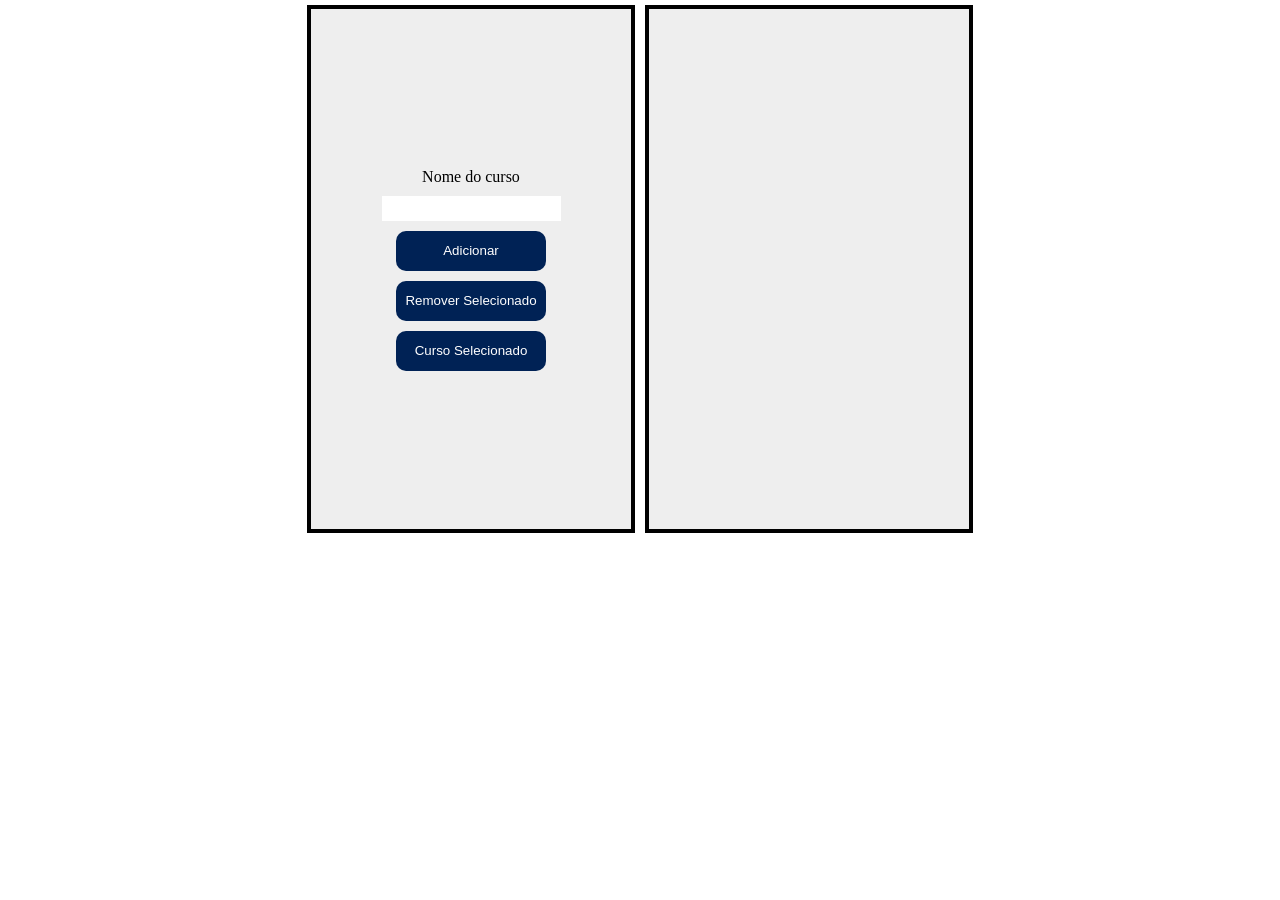
==== Curso CFB/38_FilterCursos/Filter.html @ 5ad45598 "Preparação do Exercicio 038" ====
<!DOCTYPE html>
<html lang="pt-br">

<head>
    <meta charset="UTF-8">
    <meta name="viewport" content="width=device-width, initial-scale=1.0">
    <title>Ultilizando o Filter</title>
    <link rel="stylesheet" href="Filter.css">
</head>

<body>
    <main>
        <div id="caixaNovoFuncionalidades" class="caixa">
            <div id="caixaNovoCurso" class="caixaFuncionalidades">
                <label> Nome do curso</label>
                <input type="text" name="nomeCurso" id="nomeCurso">
                <button id="btnAdicionarNovoCurso">Adicionar</button>
            </div>
            <div id="caixaRemoverCurso" class="caixaFuncionalidades">
                <button id="btnRemoverCurso">Remover Selecionado</button>
            </div>
            <div id="caixaCursoSelecionado" class="caixaFuncionalidades">
                <button id="btnCursoSelecionado">Curso Selecionado</button>
            </div>
        </div>
        <div id="CaixaCursos" class="caixa">
            <!-- Cursos serão adicionado aqui -->
        </div>
    </main>
    <script src="Filter.js"></script>
</body>

</html>
---- Curso CFB/38_FilterCursos/Filter.css ----
* {
    padding: 0px;
    margin: 0px;
    border: none;
}

main {
    display: flex;
    justify-content: center;
    align-items: center;
    width: 100%;
}

button {
    width: 150px;
    height: 40px;
    background-color: #025;
    color: #fff;
    cursor: pointer;
    border-radius: 10px;
}

.curso {
    display: flex;
    justify-content: center;
    width: 200px;
    border: 4px solid #888;
    border-radius: 10px;
    padding: 10px;
    margin: 5px 0px;
    display: flex;
    justify-content: space-between;
    align-items: center;
}

.selecionado {
    background-color: #800 !important;
    color: #fcc !important;
    border-color: #f00 !important;
}

.c1 {
    background-color: #ccc;
    color: #444;
}

.c2 {
    background-color: #444;
    color: #ccc;
}

.caixa {
    border: 4px solid #000;
    background-color: #eee;
    padding: 10px;
    display: flex;
    flex-direction: column;
    justify-content: center;
    align-items: center;
    margin: 5px;
    width: 300px;
    height: 500px;
}

.btn_lixeira {
    width: 25px;
    cursor: pointer;
}

.caixaFuncionalidades {
    display: flex;
    flex-direction: column;
    justify-content: center;
    align-items: center;
    margin: 5px;
}

.comandos {
    width: 30%;
    display: flex;
    justify-content: space-around;
    align-items: center;
}

#caixaNovoCurso input {
    margin: 10px;
    padding: 5px;
}
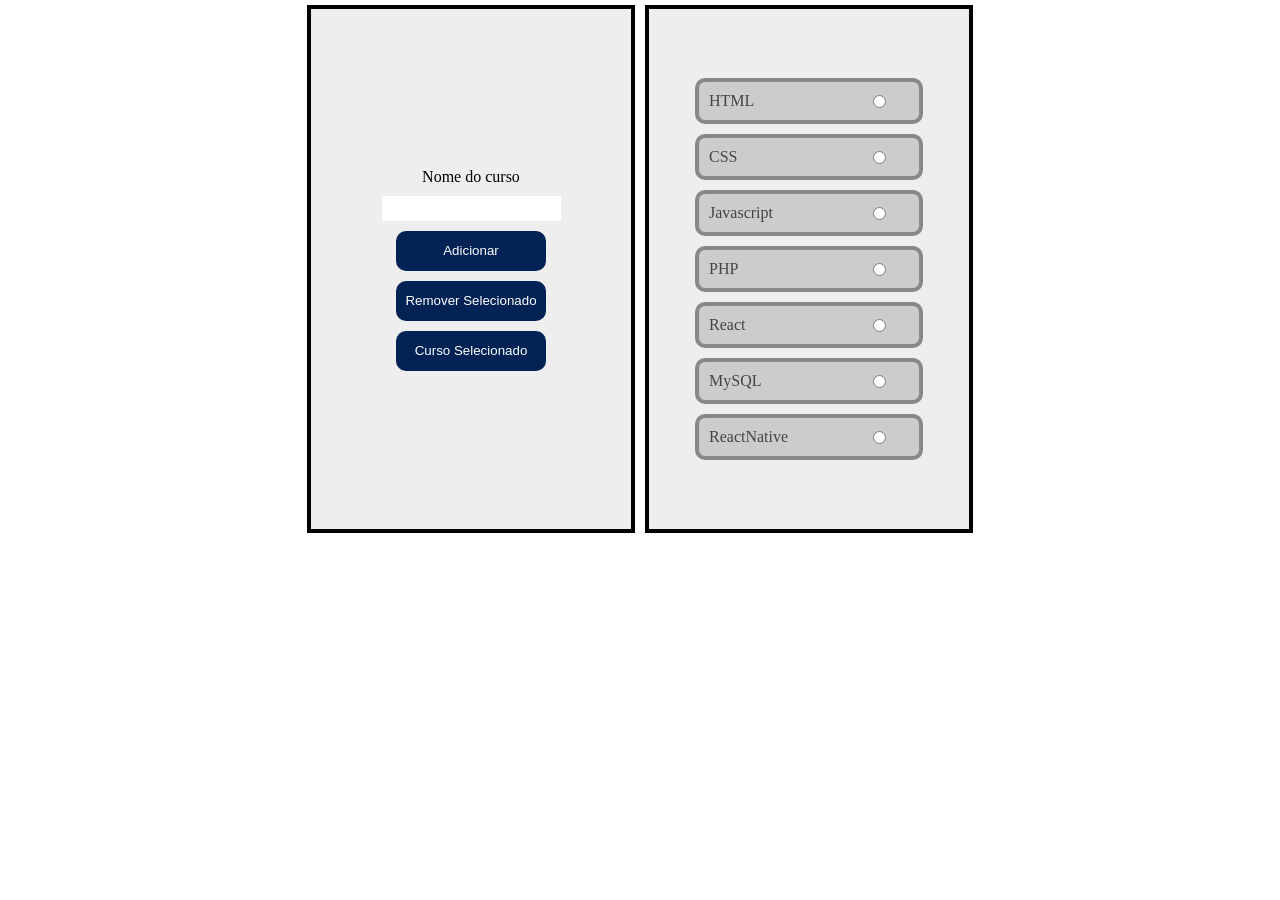
==== commit ca71c717: "Aulas 43 - 45 > Javascript" ====
--- a/Curso CFB/38_FilterCursos/Filter.html
+++ b/Curso CFB/38_FilterCursos/Filter.html
@@ -30,4 +30,5 @@
     <script src="Filter.js"></script>
 </body>
 
-</html>+</html>
+
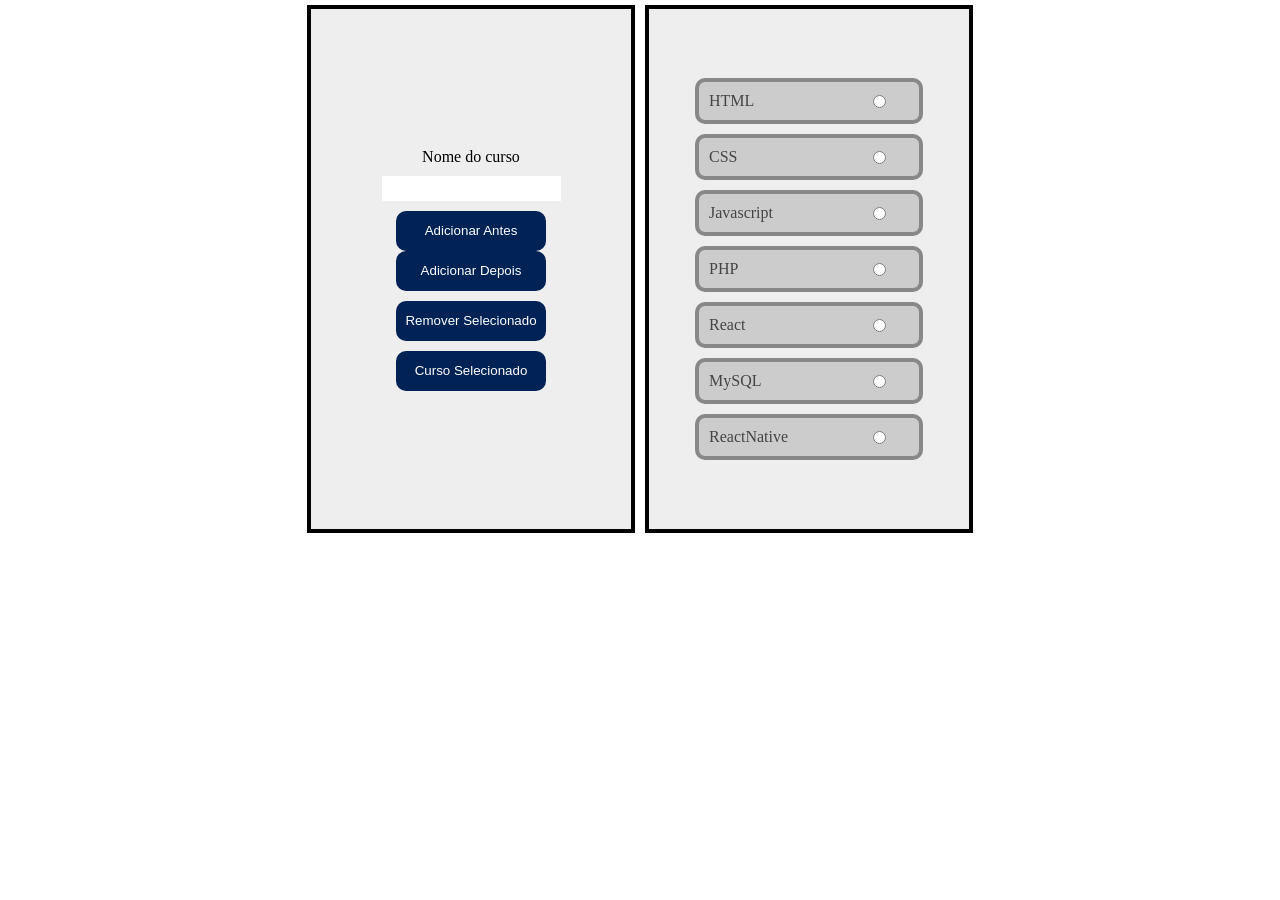
==== commit 0b2bc834: "Adicionado Novas Features Projeto Filter" ====
--- a/Curso CFB/38_FilterCursos/Filter.html
+++ b/Curso CFB/38_FilterCursos/Filter.html
@@ -14,7 +14,8 @@
             <div id="caixaNovoCurso" class="caixaFuncionalidades">
                 <label> Nome do curso</label>
                 <input type="text" name="nomeCurso" id="nomeCurso">
-                <button id="btnAdicionarNovoCurso">Adicionar</button>
+                <button id="btnAdicionarNovoCursoAntes">Adicionar Antes</button>
+                <button id="btnAdicionarNovoCursoDepois">Adicionar Depois</button>
             </div>
             <div id="caixaRemoverCurso" class="caixaFuncionalidades">
                 <button id="btnRemoverCurso">Remover Selecionado</button>
